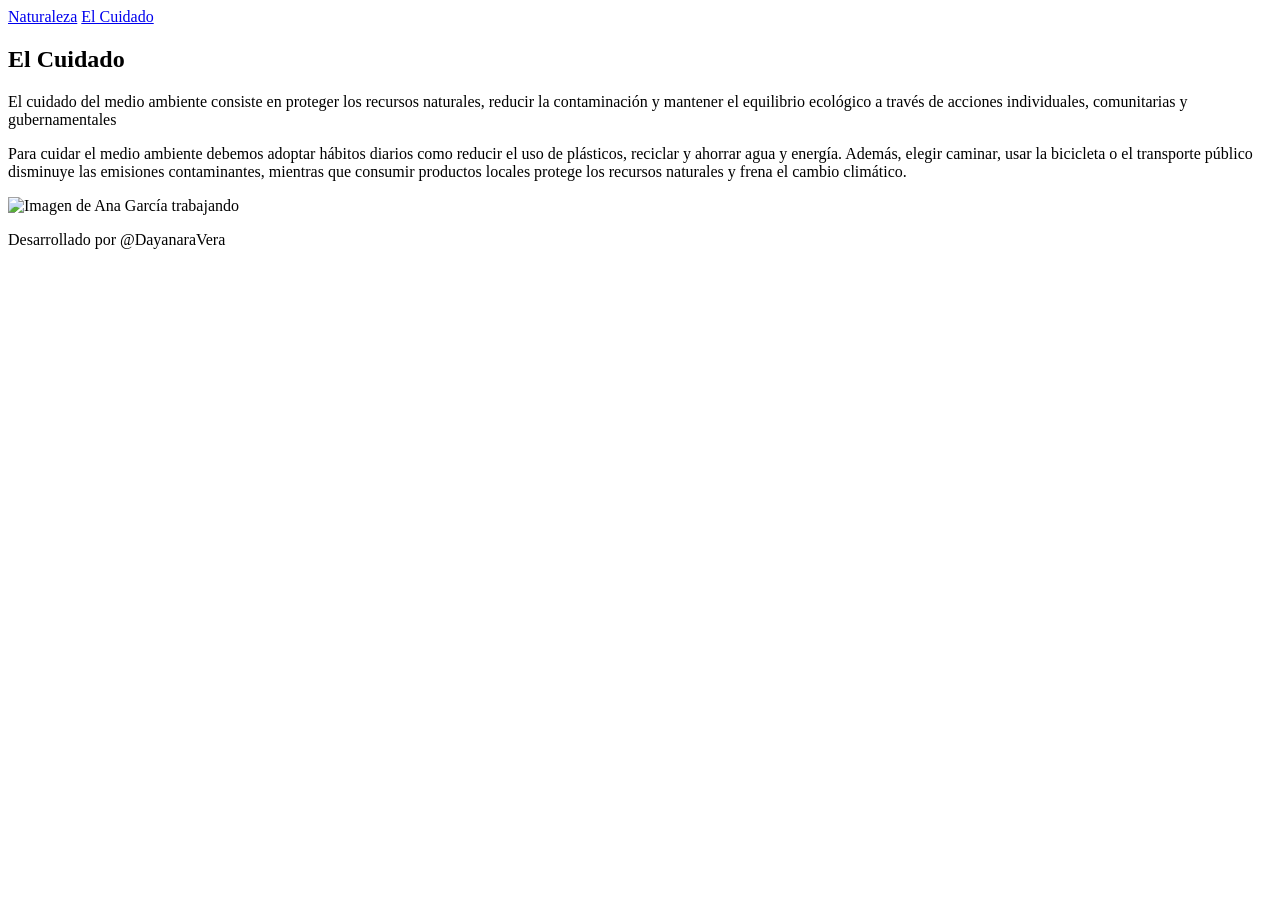
==== about.html @ 24c90a20 "Initial commit" ====
<!DOCTYPE html>
<html lang="es">
<head>
    <meta charset="UTF-8">
    <meta name="viewport" content="width=device-width, initial-scale=1.0">
    <title>El Cuidado</title>
    <link rel="stylesheet" href="./styles/style.css">
</head>
<body>
    <header class="header">
        <nav class="header__menu">
            <a class="header__menu__link" href="index.html">Naturaleza</a>
            <a class="header__menu__link" href="about.html">El Cuidado</a>
        </nav>
    </header>
    
    
    <main class="presentacion">
        <section class="presentacion__contenido">
            <h1 class="presentacion__contenido__titulo">
                El Cuidado
            </h1>
                <p class="presentacion__contenido__texto">El cuidado del medio ambiente consiste en proteger los recursos naturales, reducir la contaminación y mantener el equilibrio ecológico 
                    a través de acciones individuales, comunitarias y gubernamentales
                </p>

                <p class="presentacion__contenido__texto">Para cuidar el medio ambiente debemos adoptar hábitos diarios como reducir el uso de plásticos, reciclar y ahorrar agua y energía. Además, elegir caminar, usar la bicicleta o el transporte público
                     disminuye las emisiones contaminantes, mientras que consumir productos locales
                      protege los recursos naturales y frena el cambio climático.
                
        </section>
            <img class="presentacion__imagen" src="./Assets/Sol.png" alt="Imagen de Ana García trabajando">
    </main>

    <footer class="footer">
        <p>Desarrollado por @DayanaraVera</p>
    </footer>
    
</body>
</html>
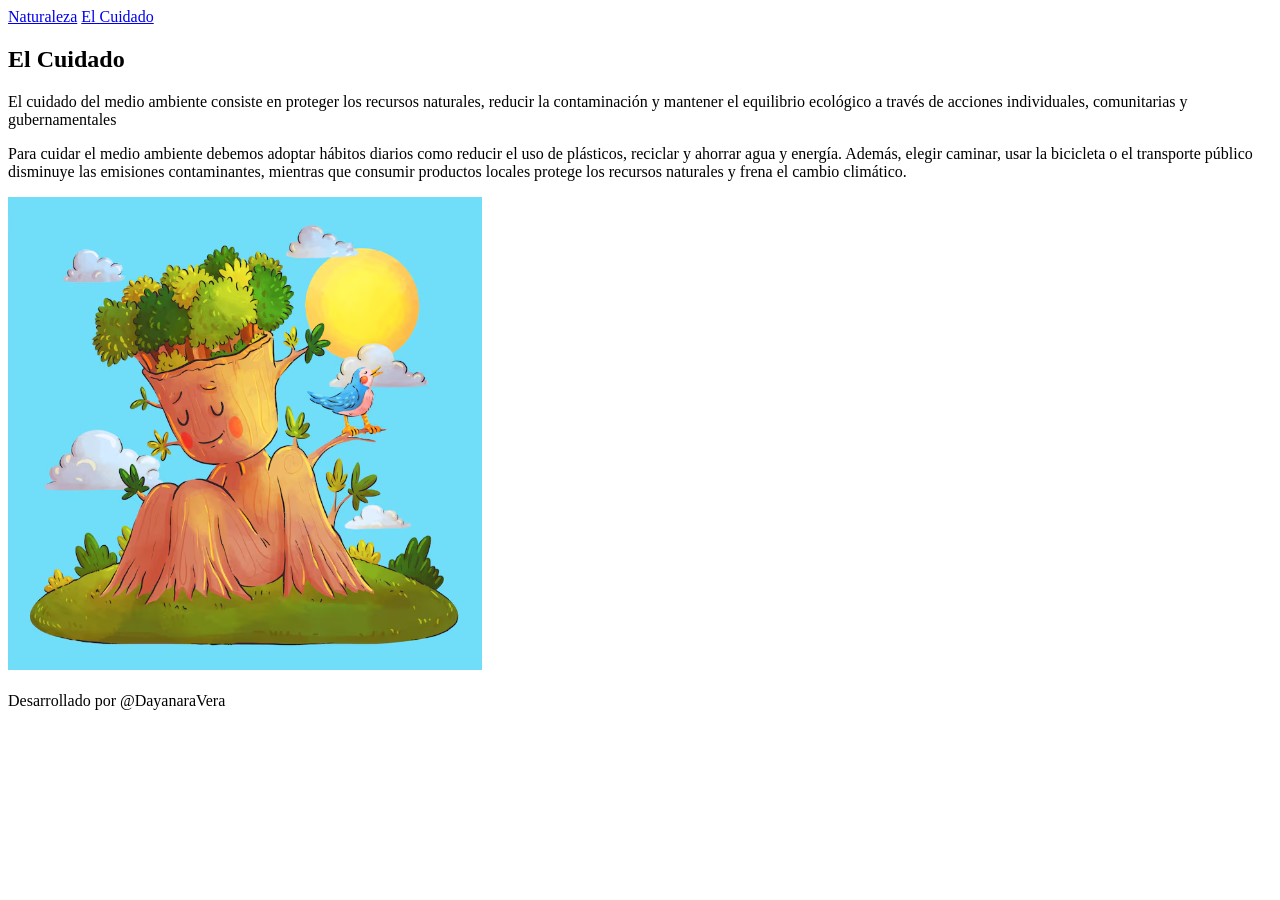
==== commit 84f4538b: "Initial commit" ====
--- a/about.html
+++ b/about.html
@@ -29,7 +29,7 @@
                       protege los recursos naturales y frena el cambio climático.
                 
         </section>
-            <img class="presentacion__imagen" src="./Assets/Sol.png" alt="Imagen de Ana García trabajando">
+            <img class="presentacion__imagen" src="./Sol.png" alt="Imagen de Ana García trabajando">
     </main>
 
     <footer class="footer">
